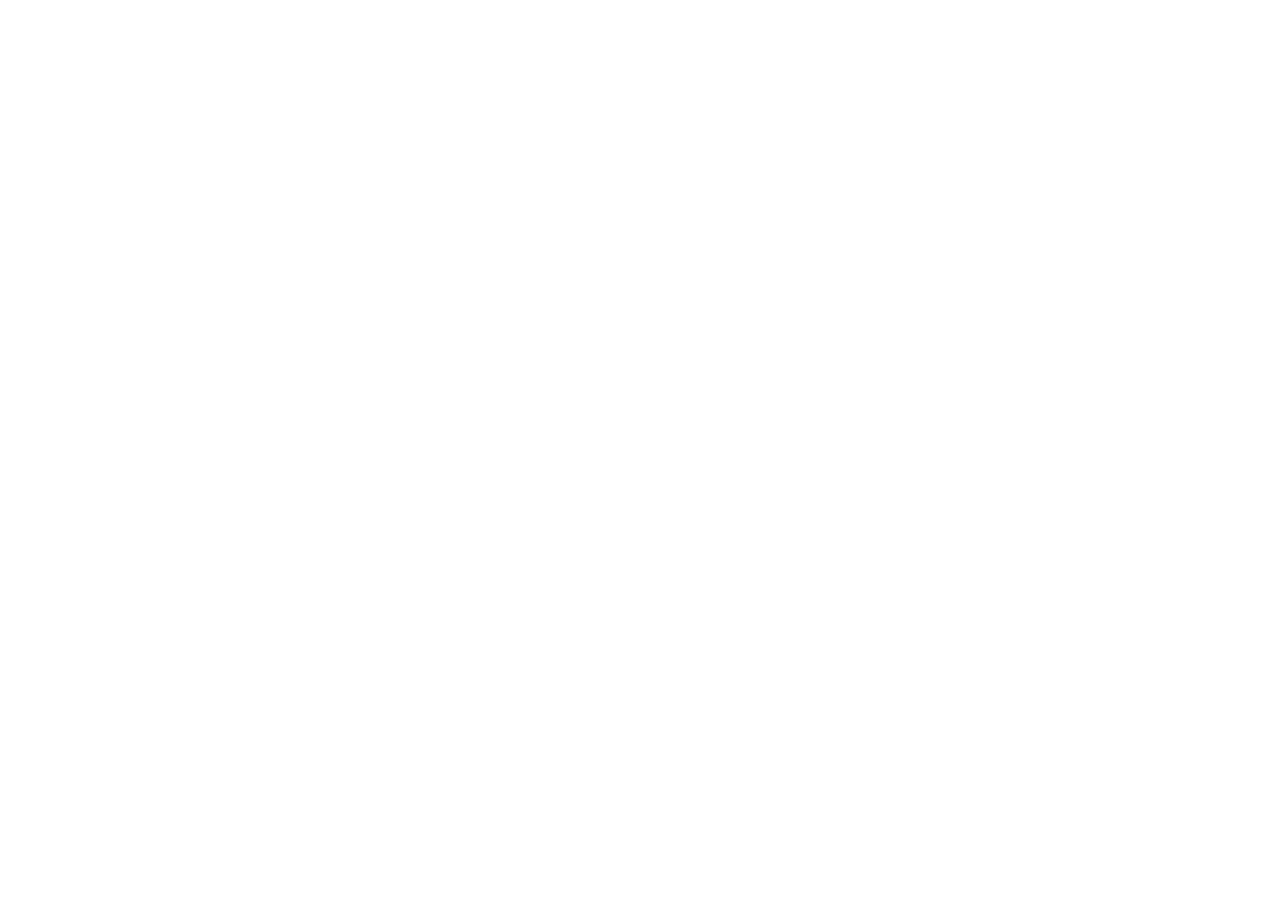
==== index.html @ e8c743f4 "Link stylesheet." ====
<!-- 
    Author: Brandon Prange
    Date: Oct 2020
    Description: First take at Portfolio (Oct 8) ---- update day whenever worked on!!
 -->
<!DOCTYPE html>

<html lang="en">
    <head>
        <meta charset="utf-8">
        <meta http-equiv="X-UA-Compatible" content="IE=edge">
        <meta name="description" content="Portfolio">
        <meta name="viewport" content="width=device-width, initial-scale=1">
        <title>Brandon's Portfolio</title>
        <link rel="stylesheet" href="stylesheet.css">
    </head>
    <body>
        
        
        
    </body>
</html>
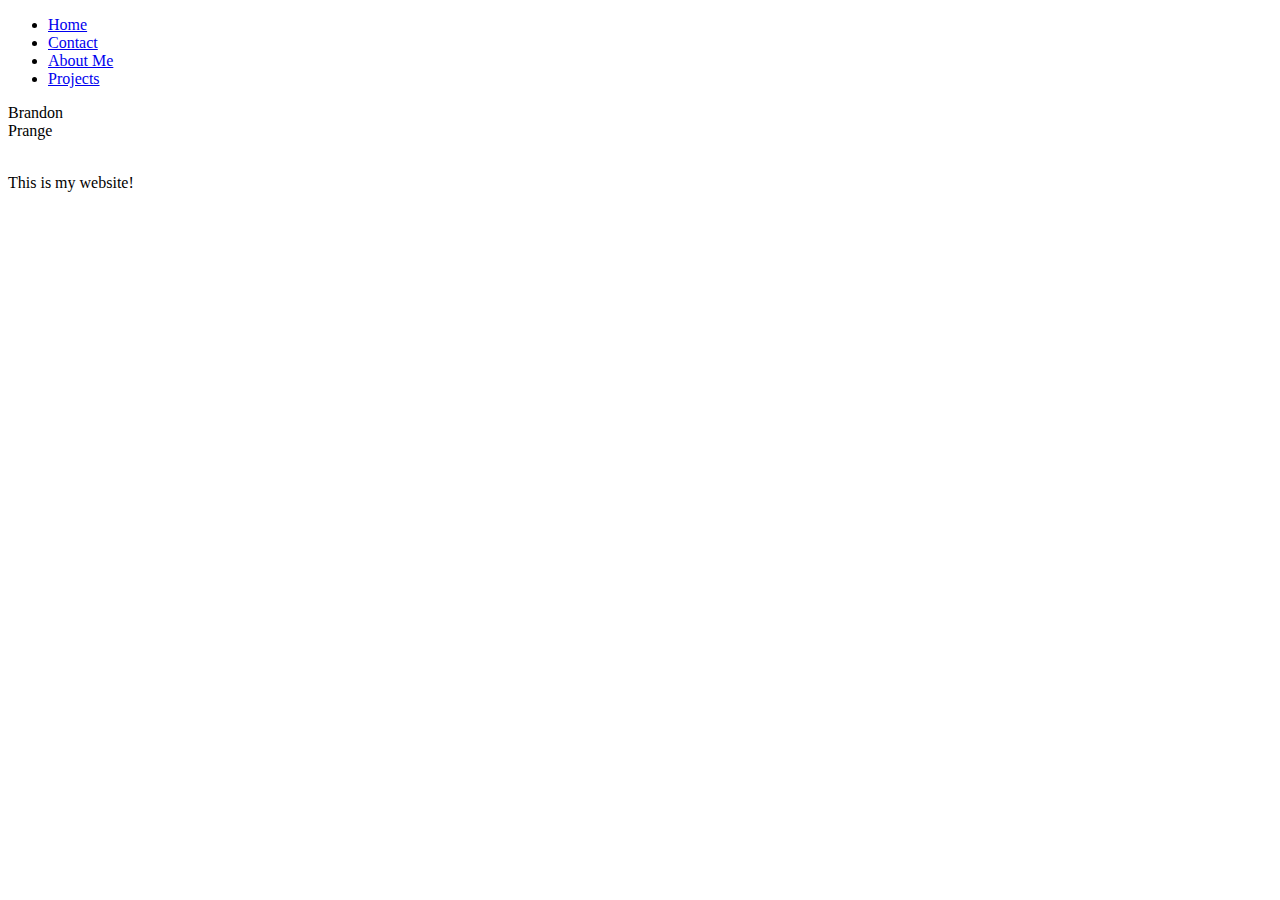
==== commit 37c6a14e: "Picture added make pages, main home page." ====
--- a/index.html
+++ b/index.html
@@ -1,7 +1,7 @@
 <!-- 
     Author: Brandon Prange
     Date: Oct 2020
-    Description: First take at Portfolio (Oct 8) ---- update day whenever worked on!!
+    Description: First take at Portfolio (Oct 11) ---- update day whenever worked on!!
  -->
 <!DOCTYPE html>
 
@@ -15,8 +15,34 @@
         <link rel="stylesheet" href="stylesheet.css">
     </head>
     <body>
-        
-        
+        <ul class="navigation-bar">
+            <li id="Home">
+                <a href= "pages/index.html">Home</a>
+            </li>
+            <li id="Contacts"> 
+                <a href= "pages/Contact.html">Contact</a>
+            </li>
+    
+            <li id="About">
+                <a href= "pages/About_Me.html">About Me</a>
+            </li>
+    
+            <li id="Projects"> 
+                <a href= "pages/Projects.html">Projects</a>    
+            </li>
+        </ul>
+        <div class="Header">         
+            <div class="Header__Name">
+                <div class="Header__Name--first">Brandon</div>
+                <div class="Header__Name--last">Prange</div>
+            </div>
+            <br class="TwoLines">
+                        
+        </div>
+        <div class="Greeting">
+            <p>This is my website!</p>
+        </div>
+                      
         
     </body>
 </html>